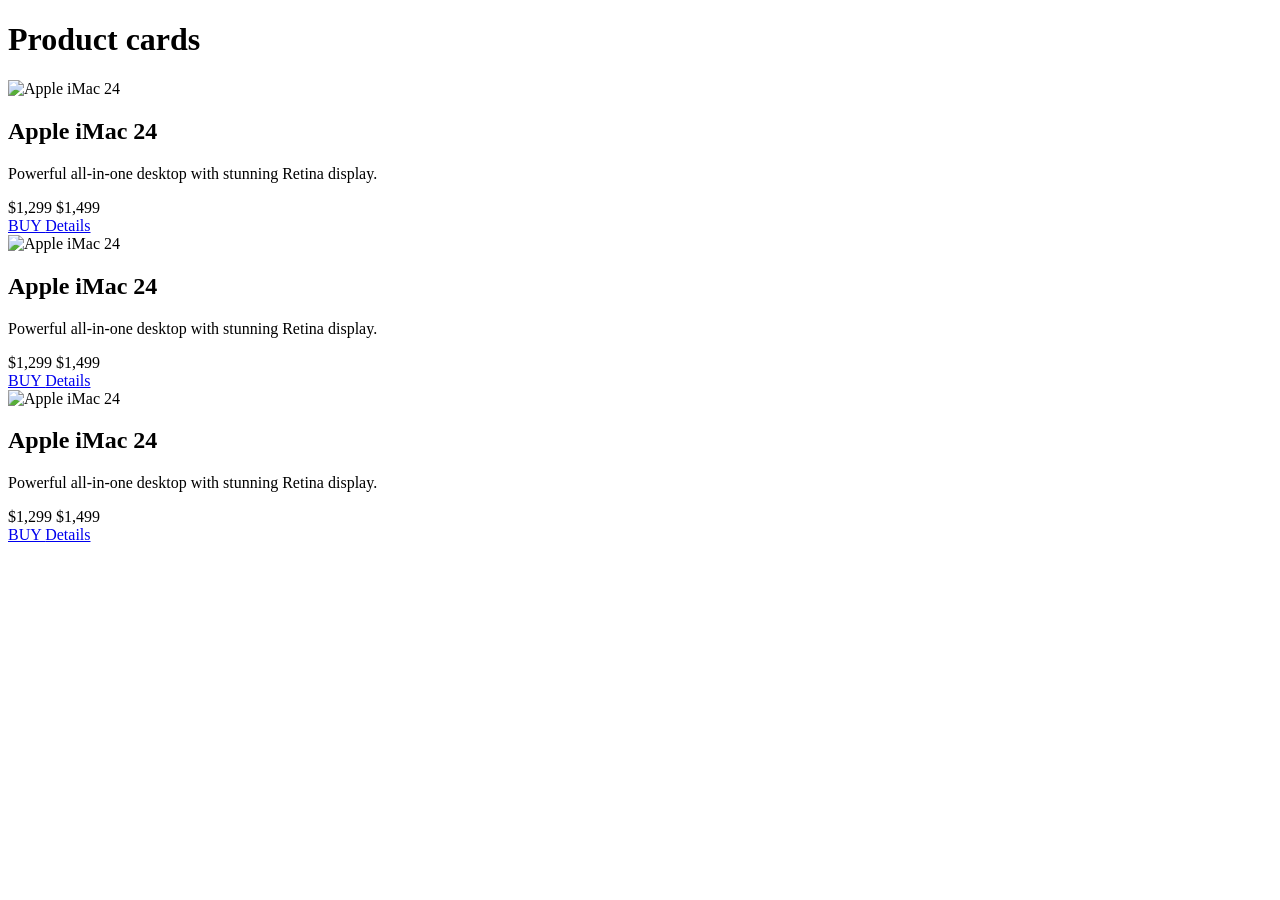
==== src/index.html @ 49027cb4 "feat: product card" ====
<!doctype html>
<html lang="en">
  <head>
    <meta charset="UTF-8" />
    <meta
      name="viewport"
      content="width=device-width, initial-scale=1.0"
    />
    <title>Product cards</title>
    <link
      rel="stylesheet"
      href="./styles/index.scss"
    />
  </head>
  <body>
    <h1>Product cards</h1>
    <div class="cards-container">
      <!-- Card 1 -->
      <div
        class="card"
        data-qa="card"
      >
        <img
          class="card__image"
          src="./images/imac.jpeg"
          alt="Apple iMac 24"
        />
        <h2 class="card__title">Apple iMac 24</h2>
        <p class="card__description">
          Powerful all-in-one desktop with stunning Retina display.
        </p>
        <div class="card__price">
          <span class="card__current-price">$1,299</span>
          <span class="card__old-price">$1,499</span>
        </div>
        <div class="card__stars">
          <div class="stars stars--5">
            <div class="stars__star"></div>
            <div class="stars__star"></div>
            <div class="stars__star"></div>
            <div class="stars__star"></div>
            <div class="stars__star"></div>
          </div>
        </div>
        <div class="card__actions">
          <a
            href="#"
            class="card__btn card__btn--buy"
            data-qa="hover"
          >
            BUY
          </a>
          <a
            href="#"
            class="card__btn card__btn--details"
          >
            Details
          </a>
        </div>
      </div>

      <!-- Card 2 -->
      <div
        class="card"
        data-qa="card"
      >
        <img
          class="card__image"
          src="./images/imac.jpeg"
          alt="Apple iMac 24"
        />
        <h2 class="card__title">Apple iMac 24</h2>
        <p class="card__description">
          Powerful all-in-one desktop with stunning Retina display.
        </p>
        <div class="card__price">
          <span class="card__current-price">$1,299</span>
          <span class="card__old-price">$1,499</span>
        </div>
        <div class="card__stars">
          <div class="stars stars--4">
            <div class="stars__star"></div>
            <div class="stars__star"></div>
            <div class="stars__star"></div>
            <div class="stars__star"></div>
            <div class="stars__star"></div>
          </div>
        </div>
        <div class="card__actions">
          <a
            href="#"
            class="card__btn card__btn--buy"
            data-qa="hover"
          >
            BUY
          </a>
          <a
            href="#"
            class="card__btn card__btn--details"
          >
            Details
          </a>
        </div>
      </div>

      <!-- Card 3 -->
      <div
        class="card"
        data-qa="card"
      >
        <img
          class="card__image"
          src="./images/imac.jpeg"
          alt="Apple iMac 24"
        />
        <h2 class="card__title">Apple iMac 24</h2>
        <p class="card__description">
          Powerful all-in-one desktop with stunning Retina display.
        </p>
        <div class="card__price">
          <span class="card__current-price">$1,299</span>
          <span class="card__old-price">$1,499</span>
        </div>
        <div class="card__stars">
          <div class="stars stars--3">
            <div class="stars__star"></div>
            <div class="stars__star"></div>
            <div class="stars__star"></div>
            <div class="stars__star"></div>
            <div class="stars__star"></div>
          </div>
        </div>
        <div class="card__actions">
          <a
            href="#"
            class="card__btn card__btn--buy"
            data-qa="hover"
          >
            BUY
          </a>
          <a
            href="#"
            class="card__btn card__btn--details"
          >
            Details
          </a>
        </div>
      </div>
    </div>
  </body>
</html>
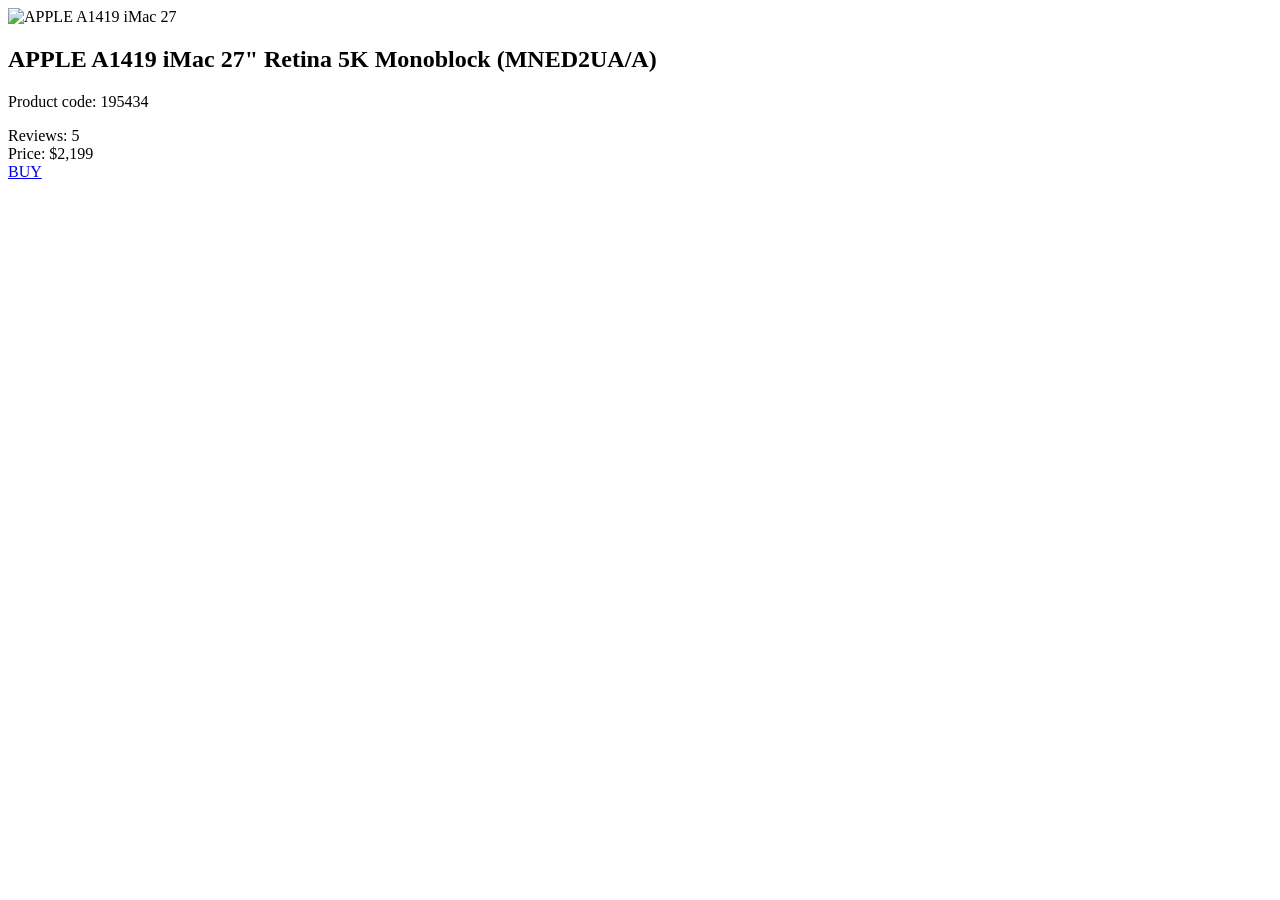
==== commit 37b656cb: "fix: update card layout to match mockup" ====
--- a/src/index.html
+++ b/src/index.html
@@ -13,9 +13,8 @@
     />
   </head>
   <body>
-    <h1>Product cards</h1>
     <div class="cards-container">
-      <!-- Card 1 -->
+      <!-- Card -->
       <div
         class="card"
         data-qa="card"
@@ -23,128 +22,35 @@
         <img
           class="card__image"
           src="./images/imac.jpeg"
-          alt="Apple iMac 24"
+          alt="APPLE A1419 iMac 27"
         />
-        <h2 class="card__title">Apple iMac 24</h2>
-        <p class="card__description">
-          Powerful all-in-one desktop with stunning Retina display.
-        </p>
+        <h2 class="card__title">
+          APPLE A1419 iMac 27" Retina 5K Monoblock (MNED2UA/A)
+        </h2>
+        <p class="card__code">Product code: 195434</p>
+        <div class="card__reviews">
+          <div class="card__stars">
+            <div class="stars stars--4">
+              <div class="stars__star"></div>
+              <div class="stars__star"></div>
+              <div class="stars__star"></div>
+              <div class="stars__star"></div>
+              <div class="stars__star"></div>
+            </div>
+          </div>
+          <span class="card__reviews-count">Reviews: 5</span>
+        </div>
         <div class="card__price">
-          <span class="card__current-price">$1,299</span>
-          <span class="card__old-price">$1,499</span>
+          <span class="card__price-label">Price:</span>
+          <span class="card__price-value">$2,199</span>
         </div>
-        <div class="card__stars">
-          <div class="stars stars--5">
-            <div class="stars__star"></div>
-            <div class="stars__star"></div>
-            <div class="stars__star"></div>
-            <div class="stars__star"></div>
-            <div class="stars__star"></div>
-          </div>
-        </div>
-        <div class="card__actions">
-          <a
-            href="#"
-            class="card__btn card__btn--buy"
-            data-qa="hover"
-          >
-            BUY
-          </a>
-          <a
-            href="#"
-            class="card__btn card__btn--details"
-          >
-            Details
-          </a>
-        </div>
-      </div>
-
-      <!-- Card 2 -->
-      <div
-        class="card"
-        data-qa="card"
-      >
-        <img
-          class="card__image"
-          src="./images/imac.jpeg"
-          alt="Apple iMac 24"
-        />
-        <h2 class="card__title">Apple iMac 24</h2>
-        <p class="card__description">
-          Powerful all-in-one desktop with stunning Retina display.
-        </p>
-        <div class="card__price">
-          <span class="card__current-price">$1,299</span>
-          <span class="card__old-price">$1,499</span>
-        </div>
-        <div class="card__stars">
-          <div class="stars stars--4">
-            <div class="stars__star"></div>
-            <div class="stars__star"></div>
-            <div class="stars__star"></div>
-            <div class="stars__star"></div>
-            <div class="stars__star"></div>
-          </div>
-        </div>
-        <div class="card__actions">
-          <a
-            href="#"
-            class="card__btn card__btn--buy"
-            data-qa="hover"
-          >
-            BUY
-          </a>
-          <a
-            href="#"
-            class="card__btn card__btn--details"
-          >
-            Details
-          </a>
-        </div>
-      </div>
-
-      <!-- Card 3 -->
-      <div
-        class="card"
-        data-qa="card"
-      >
-        <img
-          class="card__image"
-          src="./images/imac.jpeg"
-          alt="Apple iMac 24"
-        />
-        <h2 class="card__title">Apple iMac 24</h2>
-        <p class="card__description">
-          Powerful all-in-one desktop with stunning Retina display.
-        </p>
-        <div class="card__price">
-          <span class="card__current-price">$1,299</span>
-          <span class="card__old-price">$1,499</span>
-        </div>
-        <div class="card__stars">
-          <div class="stars stars--3">
-            <div class="stars__star"></div>
-            <div class="stars__star"></div>
-            <div class="stars__star"></div>
-            <div class="stars__star"></div>
-            <div class="stars__star"></div>
-          </div>
-        </div>
-        <div class="card__actions">
-          <a
-            href="#"
-            class="card__btn card__btn--buy"
-            data-qa="hover"
-          >
-            BUY
-          </a>
-          <a
-            href="#"
-            class="card__btn card__btn--details"
-          >
-            Details
-          </a>
-        </div>
+        <a
+          href="#"
+          class="card__btn card__btn--buy"
+          data-qa="hover"
+        >
+          BUY
+        </a>
       </div>
     </div>
   </body>
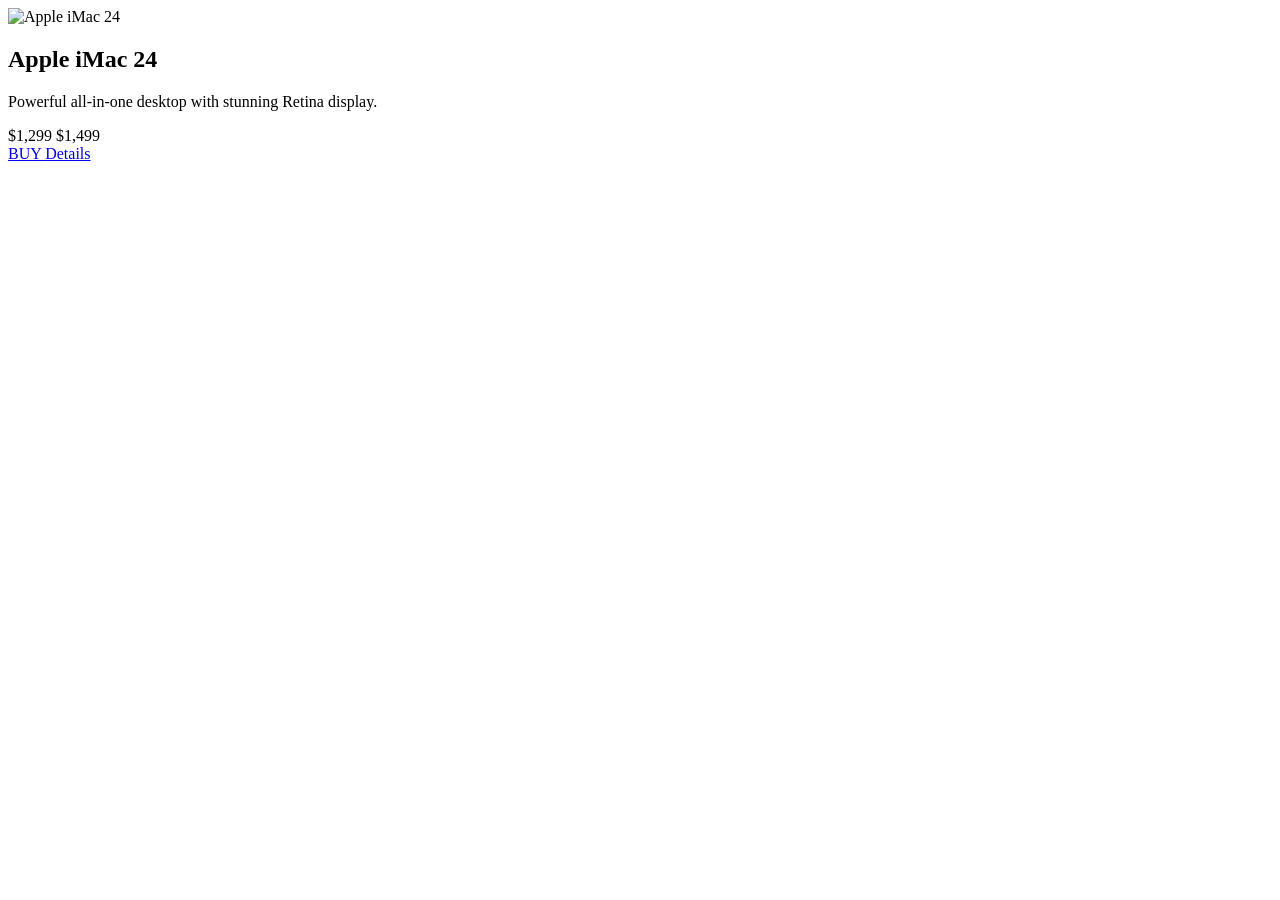
==== commit 4290b78b: "fix: adjust card layout and content to match reference" ====
--- a/src/index.html
+++ b/src/index.html
@@ -22,15 +22,19 @@
         <img
           class="card__image"
           src="./images/imac.jpeg"
-          alt="APPLE A1419 iMac 27"
+          alt="Apple iMac 24"
         />
-        <h2 class="card__title">
-          APPLE A1419 iMac 27" Retina 5K Monoblock (MNED2UA/A)
-        </h2>
-        <p class="card__code">Product code: 195434</p>
+        <h2 class="card__title">Apple iMac 24</h2>
+        <p class="card__description">
+          Powerful all-in-one desktop with stunning Retina display.
+        </p>
+        <div class="card__price">
+          <span class="card__price-current">$1,299</span>
+          <span class="card__price-old">$1,499</span>
+        </div>
         <div class="card__reviews">
           <div class="card__stars">
-            <div class="stars stars--4">
+            <div class="stars">
               <div class="stars__star"></div>
               <div class="stars__star"></div>
               <div class="stars__star"></div>
@@ -38,19 +42,22 @@
               <div class="stars__star"></div>
             </div>
           </div>
-          <span class="card__reviews-count">Reviews: 5</span>
         </div>
-        <div class="card__price">
-          <span class="card__price-label">Price:</span>
-          <span class="card__price-value">$2,199</span>
+        <div class="card__buttons">
+          <a
+            href="#"
+            class="card__btn card__btn--buy"
+            data-qa="hover"
+          >
+            BUY
+          </a>
+          <a
+            href="#"
+            class="card__btn card__btn--details"
+          >
+            Details
+          </a>
         </div>
-        <a
-          href="#"
-          class="card__btn card__btn--buy"
-          data-qa="hover"
-        >
-          BUY
-        </a>
       </div>
     </div>
   </body>
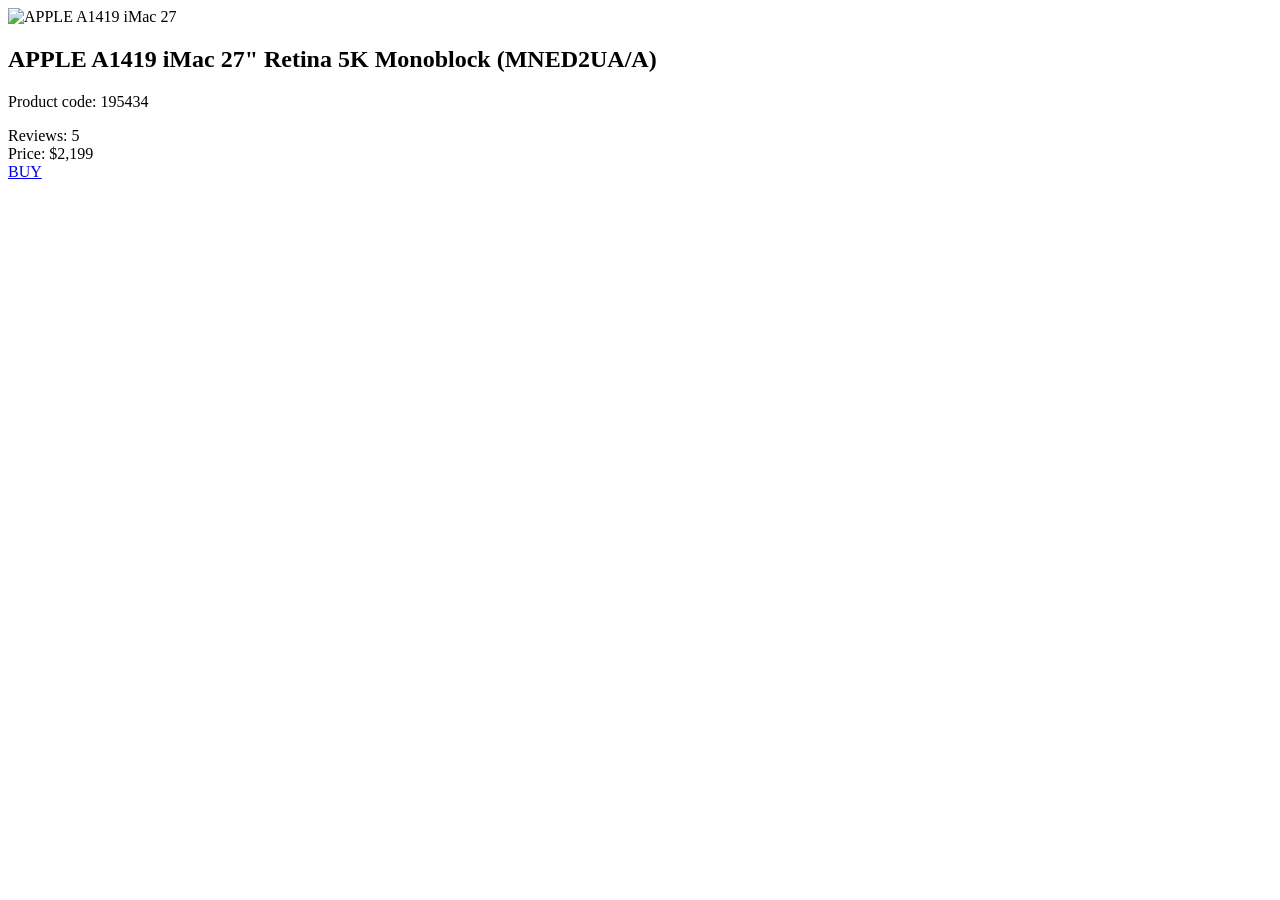
==== commit 12032194: "feat: adjust product card to match Figma design pixel perfect" ====
--- a/src/index.html
+++ b/src/index.html
@@ -11,54 +11,66 @@
       rel="stylesheet"
       href="./styles/index.scss"
     />
+    <link
+      rel="preconnect"
+      href="https://fonts.googleapis.com"
+    />
+    <link
+      rel="preconnect"
+      href="https://fonts.gstatic.com"
+      crossorigin="anonymous"
+    />
+    <link
+      href="https://fonts.googleapis.com/css2?family=Roboto:wght@400;500;700&display=swap"
+      rel="stylesheet"
+    />
   </head>
   <body>
     <div class="cards-container">
-      <!-- Card -->
-      <div
+      <article
         class="card"
         data-qa="card"
       >
         <img
           class="card__image"
           src="./images/imac.jpeg"
-          alt="Apple iMac 24"
+          alt="APPLE A1419 iMac 27"
         />
-        <h2 class="card__title">Apple iMac 24</h2>
-        <p class="card__description">
-          Powerful all-in-one desktop with stunning Retina display.
-        </p>
+
+        <h2 class="card__title">
+          APPLE A1419 iMac 27" Retina 5K Monoblock (MNED2UA/A)
+        </h2>
+
+        <p class="card__code">Product code: 195434</p>
+
+        <!-- ESTRELAS + REVIEWS (ANTES DO PREÇO) -->
+        <div class="card__reviews">
+          <div class="stars stars--4">
+            <div class="stars__star"></div>
+            <div class="stars__star"></div>
+            <div class="stars__star"></div>
+            <div class="stars__star"></div>
+            <div class="stars__star"></div>
+          </div>
+          <span class="card__reviews-count">Reviews: 5</span>
+        </div>
+
+        <!-- PREÇO (DEPOIS DAS ESTRELAS) -->
         <div class="card__price">
-          <span class="card__price-current">$1,299</span>
-          <span class="card__price-old">$1,499</span>
+          <span class="card__price-label">Price:</span>
+          <span class="card__price-current">$2,199</span>
         </div>
-        <div class="card__reviews">
-          <div class="card__stars">
-            <div class="stars">
-              <div class="stars__star"></div>
-              <div class="stars__star"></div>
-              <div class="stars__star"></div>
-              <div class="stars__star"></div>
-              <div class="stars__star"></div>
-            </div>
-          </div>
-        </div>
+
         <div class="card__buttons">
           <a
             href="#"
-            class="card__btn card__btn--buy"
+            class="card__button card__button--buy"
             data-qa="hover"
           >
             BUY
           </a>
-          <a
-            href="#"
-            class="card__btn card__btn--details"
-          >
-            Details
-          </a>
         </div>
-      </div>
+      </article>
     </div>
   </body>
 </html>
